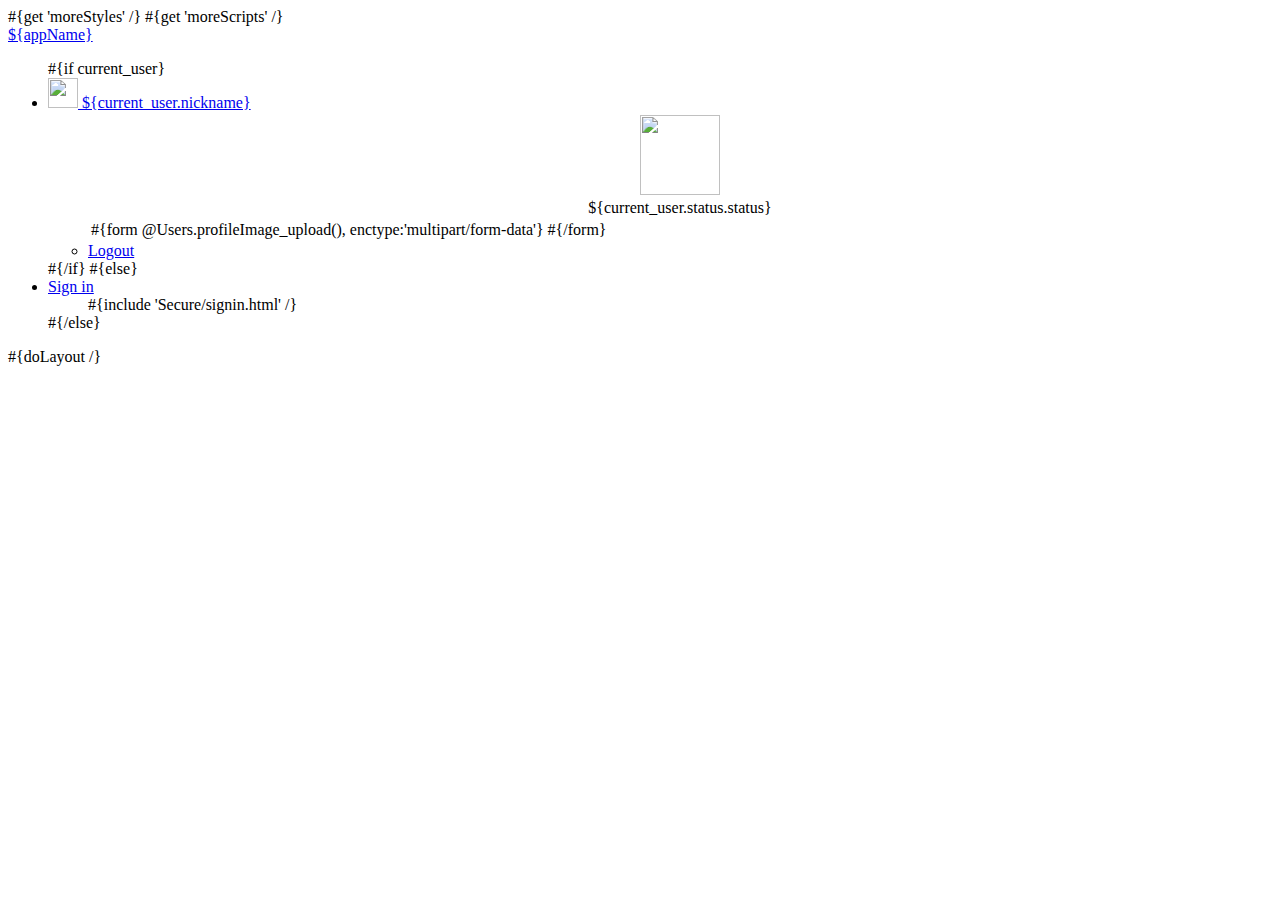
==== app/views/main.html @ 28e7b935 "Dropdown 적용중" ====
<!DOCTYPE html>

<html>
  <head>
    <title>${appName}</title>
    <meta charset="${_response_encoding}">
    <link rel="stylesheet" media="screen"
          href="@{'/public/stylesheets/main.css'}">
    <link rel="stylesheet" media="screen"
          href="@{'/public/stylesheets/bootstrap.css'}">
    <link rel="stylesheet" media="screen"
          href="@{'/public/stylesheets/bootstrap-responsive.css'}">
    #{get 'moreStyles' /}
    <link rel="shortcut icon" type="image/png"
          href="@{'/public/images/favicon.png'}">

    <script src="@{'/public/javascripts/jquery-1.7.2.min.js'}"
            type="text/javascript" charset="${_response_encoding}"></script>
    #{get 'moreScripts' /}

    <script language="javascript">
      $(document).ready(function() {
      $('.dropdown-toggle').dropdown();
      });
    </script>

  </head>
  <body>
    <div id="flash" class="flash_html" style="display:none;" >
      #{if flash.message}
      ${flash.message}
      #{/if}
    </div>
    
    <!-- Navigation -->
    <div class="navbar navbar-fixed-top">
      <div class="navbar-inner">
        <div class="container">

          <a class="btn btn-navbar" data-toggle="collapse" data-target=".nav-collapse">
            <span class="icon-bar"></span>
            <span class="icon-bar"></span>
            <span class="icon-bar"></span>
          </a>

          <a class="brand" href="/">${appName}</a>
          <ul class="nav pull-right">
            #{if current_user}
            <li class="dropdown" id="user-menu">
              <a href="#user-menu" class="dropdown-toggle" data-toggle="dropdown">
                <img src="@{Users.userPhoto(current_user.id)}" style="width:30px;height:30px;" />
                ${current_user.nickname}
                <b class="caret"></b>
              </a>

              <!-- User info -->
              <ul class="dropdown-menu">
                <table  style="width:100%;">
                  <tr >
                    <td colspan="2" style="text-align:center">
                      <div id="profile-image">
                        <a href="#"><img src="@{Users.userPhoto(current_user.id)}" style="width:80px;height:80px;" onclick="javascript:document.getElementById('user_profileImage').click(); return false;" /></a>
                      </div>
                      <span>${current_user.status.status}</span>
                    </td>
                  </tr>
                  <tr>
                    <td>
                      #{form @Users.profileImage_upload(), enctype:'multipart/form-data'}
                      <input type="file" id="user_profileImage" name="profileImage" style="visibility:hidden;position:absolute;top:0;left:0" onchange="javascript:alert('hello');document.forms[0].submit();">
                      #{/form}
                    </td>
                  </tr>
                </table>

                <li><a href="/logout">Logout</a></li>

              </ul>
            </li>
            #{/if}

            #{else}
            <li class="dropdown" id="signin-menu">
              <a href="#signin-menu" class="dropdown-toggle" data-toggle="dropdown">
                Sign in
                <b class="caret"></b>
              </a>

              <ul class="dropdown-menu">
                #{include 'Secure/signin.html' /}
              </ul>

            </li>

            #{/else}
          </ul>

        </div>
      </div>
    </div>

    <!-- Content -->
    <div class="container">
      #{doLayout /}
    </div>
    
    <script type="text/javascript">
      function notify(flash_message){
      // jQuery: reference div, load in message, and fade in
      var flash_div = $(".flash_html");
      flash_div.html(flash_message);
      flash_div.attr('class', 'flash_ajax');
      flash_div.fadeIn("fast");
      
      // use Javascript timeout function to delay calling
      // our jQuery fadeOut, and hide
      setTimeout(function(){
      flash_div.fadeOut("fast", function(){
      flash_div.html("");
      flash_div.attr('class', 'flash_html');
      flash_div.hide();
      })
      }, 2000);
      }
      var flash_message = $.trim($(".flash_html").html());
      // call our flash display function
      if (flash_message != "") {
      notify(flash_message);
      }
    </script>

    <!-- Lazy script loading -->
    <script src="@{'/public/javascripts/bootstrap.js'}"
            type="text/javascript" charset="${_response_encoding}"></script>
    <script src="@{'/public/javascripts/bootstrap-alert.js'}"
            type="text/javascript" charset="${_response_encoding}"></script>
    <script src="@{'/public/javascripts/bootstrap-dropdown.js'}"
            type="text/javascript" charset="${_response_encoding}"></script>

  </body>
</html>
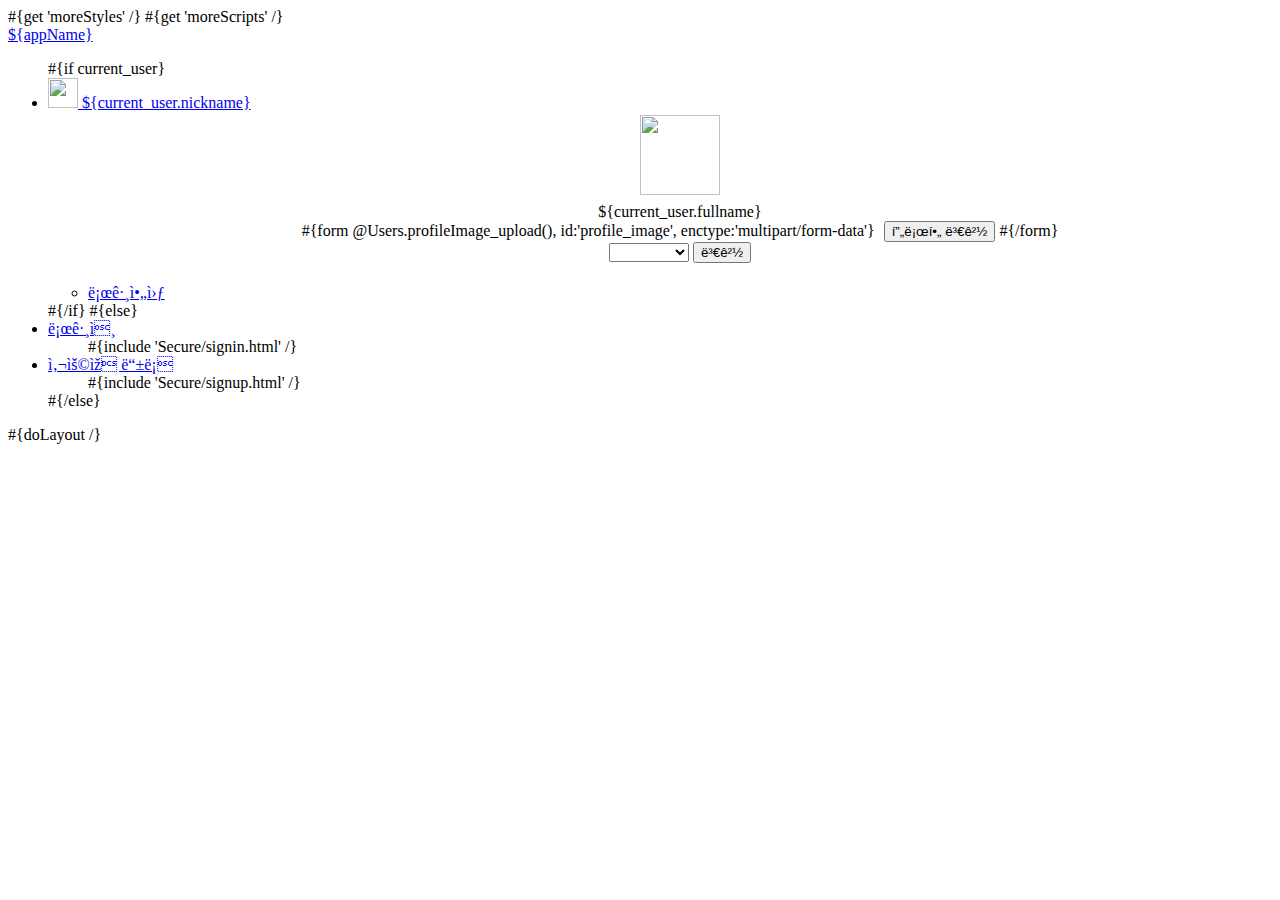
==== commit e4a4df3a: "회원 가입 UI 수정" ====
--- a/app/views/main.html
+++ b/app/views/main.html
@@ -19,9 +19,9 @@
     #{get 'moreScripts' /}
 
     <script language="javascript">
-      $(document).ready(function() {
-      $('.dropdown-toggle').dropdown();
-      });
+  $(document).ready(function() {
+    $('.dropdown-toggle').dropdown();
+  });
     </script>
 
   </head>
@@ -31,17 +31,17 @@
       ${flash.message}
       #{/if}
     </div>
-    
+
     <!-- Navigation -->
     <div class="navbar navbar-fixed-top">
       <div class="navbar-inner">
         <div class="container">
 
-          <a class="btn btn-navbar" data-toggle="collapse" data-target=".nav-collapse">
-            <span class="icon-bar"></span>
-            <span class="icon-bar"></span>
-            <span class="icon-bar"></span>
-          </a>
+          <!-- <a class="btn btn-navbar" data-toggle="collapse" data-target=".nav-collapse"> -->
+          <!--   <span class="icon-bar"></span> -->
+          <!--   <span class="icon-bar"></span> -->
+          <!--   <span class="icon-bar"></span> -->
+          <!-- </a> -->
 
           <a class="brand" href="/">${appName}</a>
           <ul class="nav pull-right">
@@ -57,23 +57,44 @@
               <ul class="dropdown-menu">
                 <table  style="width:100%;">
                   <tr >
-                    <td colspan="2" style="text-align:center">
-                      <div id="profile-image">
-                        <a href="#"><img src="@{Users.userPhoto(current_user.id)}" style="width:80px;height:80px;" onclick="javascript:document.getElementById('user_profileImage').click(); return false;" /></a>
-                      </div>
-                      <span>${current_user.status.status}</span>
+                    <td style="text-align:center;">
+                      <img src="@{Users.userPhoto(current_user.id)}" style="width:80px;height:80px;" />
                     </td>
                   </tr>
                   <tr>
-                    <td>
-                      #{form @Users.profileImage_upload(), enctype:'multipart/form-data'}
-                      <input type="file" id="user_profileImage" name="profileImage" style="visibility:hidden;position:absolute;top:0;left:0" onchange="javascript:alert('hello');document.forms[0].submit();">
-                      #{/form}
+                    <td style="text-align:center">
+                      <span>${current_user.fullname}</span>
+                      <br />
+
+                      <div>
+                        #{form @Users.profileImage_upload(), id:'profile_image', enctype:'multipart/form-data'}
+                        <input id="user_profileImage" name="profileImage" style="visibility:hidden; width:1px;" type="file" onchange="submitProfileImage();">
+                        <button class="btn" onclick="javascript:document.getElementById('user_profileImage').click(); return false;">프로필 변경</button>
+                        <!-- <input type="submit" name="submit" class="btn" style="width:60px;" value="등록" /> -->
+                        #{/form}
+
+                      </div>
+
+                      <div>
+                        <form action="/users/status_select" method="post">
+                          <select name='status_id' id="status_id" style="width:80px; margin-bottom:0;">
+                            <option></option>
+                            #{list items:all_status, as:'status'}
+
+                            <option value='${status.id}' #{if status.id == current_user.status.id}selected#{/if}>${status.status}</option>
+
+                            #{/list}
+                          </select>
+                          <input type="submit" class="btn" id="signin" value="변경" />
+                        </form>
+                      </div>
+
                     </td>
                   </tr>
                 </table>
+                <br />
 
-                <li><a href="/logout">Logout</a></li>
+                <li><a href="/logout">로그아웃</a></li>
 
               </ul>
             </li>
@@ -82,16 +103,23 @@
             #{else}
             <li class="dropdown" id="signin-menu">
               <a href="#signin-menu" class="dropdown-toggle" data-toggle="dropdown">
-                Sign in
+                로그인
                 <b class="caret"></b>
               </a>
-
               <ul class="dropdown-menu">
                 #{include 'Secure/signin.html' /}
               </ul>
-
             </li>
 
+            <li class="dropdown" id="signup-menu">
+              <a href="#signup-menu" class="dropdown-toggle" data-toggle="dropdown">
+                사용자 등록
+                <b class="caret"></b>
+              </a>
+              <ul class="dropdown-menu">
+                #{include 'Secure/signup.html' /}
+              </ul>
+            </li>
             #{/else}
           </ul>
 
@@ -103,30 +131,35 @@
     <div class="container">
       #{doLayout /}
     </div>
-    
+
     <script type="text/javascript">
-      function notify(flash_message){
-      // jQuery: reference div, load in message, and fade in
-      var flash_div = $(".flash_html");
-      flash_div.html(flash_message);
-      flash_div.attr('class', 'flash_ajax');
-      flash_div.fadeIn("fast");
-      
-      // use Javascript timeout function to delay calling
-      // our jQuery fadeOut, and hide
-      setTimeout(function(){
-      flash_div.fadeOut("fast", function(){
-      flash_div.html("");
-      flash_div.attr('class', 'flash_html');
-      flash_div.hide();
-      })
-      }, 2000);
-      }
-      var flash_message = $.trim($(".flash_html").html());
-      // call our flash display function
-      if (flash_message != "") {
-      notify(flash_message);
-      }
+              function notify(flash_message) {
+                // jQuery: reference div, load in message, and fade in
+                var flash_div = $(".flash_html");
+                flash_div.html(flash_message);
+                flash_div.attr('class', 'flash_ajax');
+                flash_div.fadeIn("fast");
+
+                // use Javascript timeout function to delay calling
+                // our jQuery fadeOut, and hide
+                setTimeout(function(){
+                  flash_div.fadeOut("fast", function(){
+                    flash_div.html("");
+                    flash_div.attr('class', 'flash_html');
+                    flash_div.hide();
+                  })
+                }, 2000);
+              }
+
+              var flash_message = $.trim($(".flash_html").html());
+              // call our flash display function
+              if (flash_message != "") {
+                notify(flash_message);
+              }
+
+              function submitProfileImage() {
+                document.forms.profile_image.submit();
+              }
     </script>
 
     <!-- Lazy script loading -->
@@ -136,6 +169,8 @@
             type="text/javascript" charset="${_response_encoding}"></script>
     <script src="@{'/public/javascripts/bootstrap-dropdown.js'}"
             type="text/javascript" charset="${_response_encoding}"></script>
+    <script src="@{'/public/javascripts/bootstrap-modal.js'}"
+            type="text/javascript" charset="${_response_encoding}"></script>
 
   </body>
 </html>
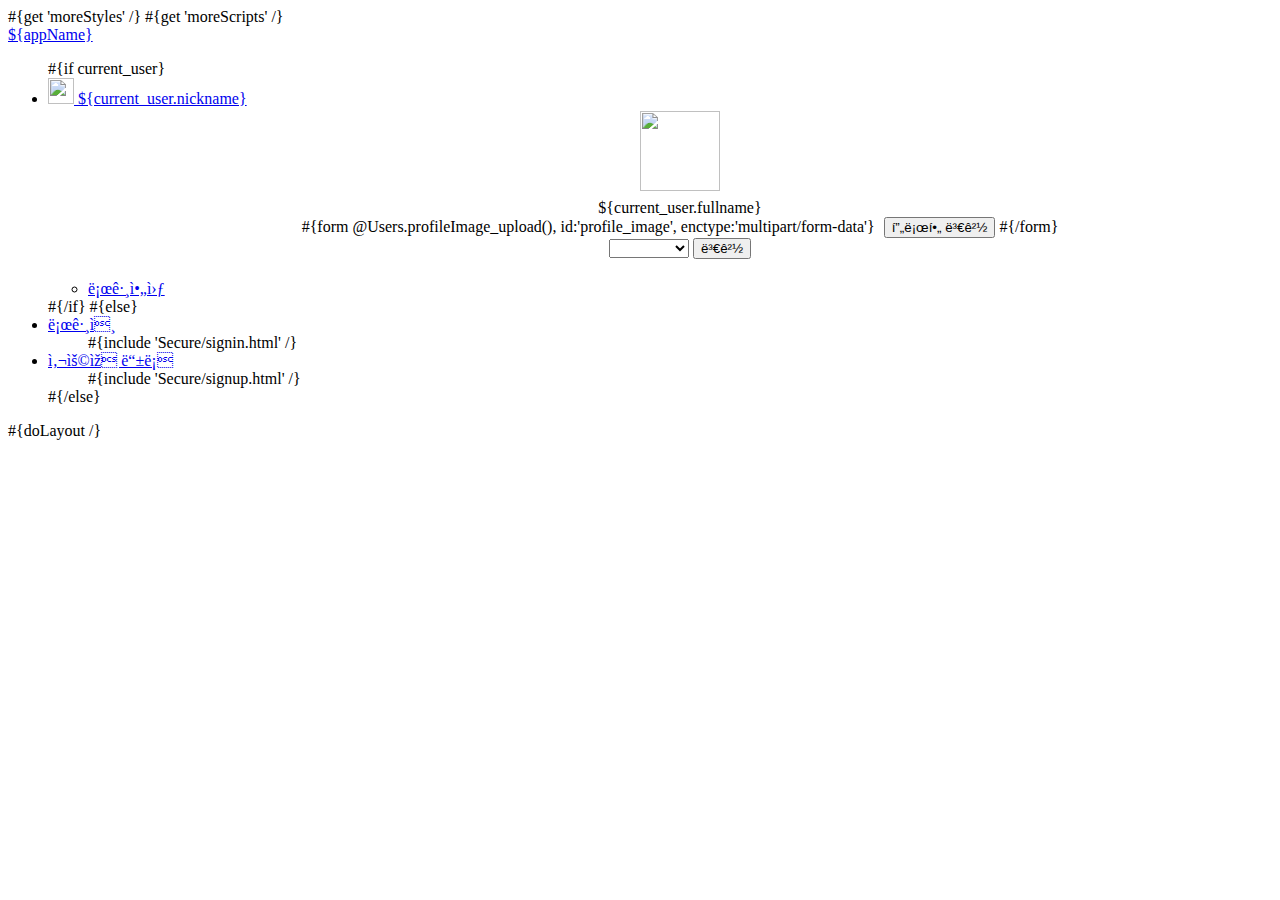
==== commit c4f13095: "CSS Styling" ====
--- a/app/views/main.html
+++ b/app/views/main.html
@@ -4,6 +4,7 @@
   <head>
     <title>${appName}</title>
     <meta charset="${_response_encoding}">
+    <meta name="viewport" content="width=device-width, initial-scale=1.0">
     <link rel="stylesheet" media="screen"
           href="@{'/public/stylesheets/main.css'}">
     <link rel="stylesheet" media="screen"
@@ -37,23 +38,18 @@
       <div class="navbar-inner">
         <div class="container">
 
-          <!-- <a class="btn btn-navbar" data-toggle="collapse" data-target=".nav-collapse"> -->
-          <!--   <span class="icon-bar"></span> -->
-          <!--   <span class="icon-bar"></span> -->
-          <!--   <span class="icon-bar"></span> -->
-          <!-- </a> -->
+          <a class="brand" href="/">${appName}</a>
 
-          <a class="brand" href="/">${appName}</a>
+          <!-- User info -->
           <ul class="nav pull-right">
             #{if current_user}
             <li class="dropdown" id="user-menu">
               <a href="#user-menu" class="dropdown-toggle" data-toggle="dropdown">
-                <img src="@{Users.userPhoto(current_user.id)}" style="width:30px;height:30px;" />
+                <img src="@{Users.userPhoto(current_user.id)}" style="width:26px;height:26px;" />
                 ${current_user.nickname}
                 <b class="caret"></b>
               </a>
 
-              <!-- User info -->
               <ul class="dropdown-menu">
                 <table  style="width:100%;">
                   <tr >
@@ -132,6 +128,7 @@
       #{doLayout /}
     </div>
 
+    <!-- Lazy script loading -->
     <script type="text/javascript">
               function notify(flash_message) {
                 // jQuery: reference div, load in message, and fade in
@@ -162,7 +159,6 @@
               }
     </script>
 
-    <!-- Lazy script loading -->
     <script src="@{'/public/javascripts/bootstrap.js'}"
             type="text/javascript" charset="${_response_encoding}"></script>
     <script src="@{'/public/javascripts/bootstrap-alert.js'}"
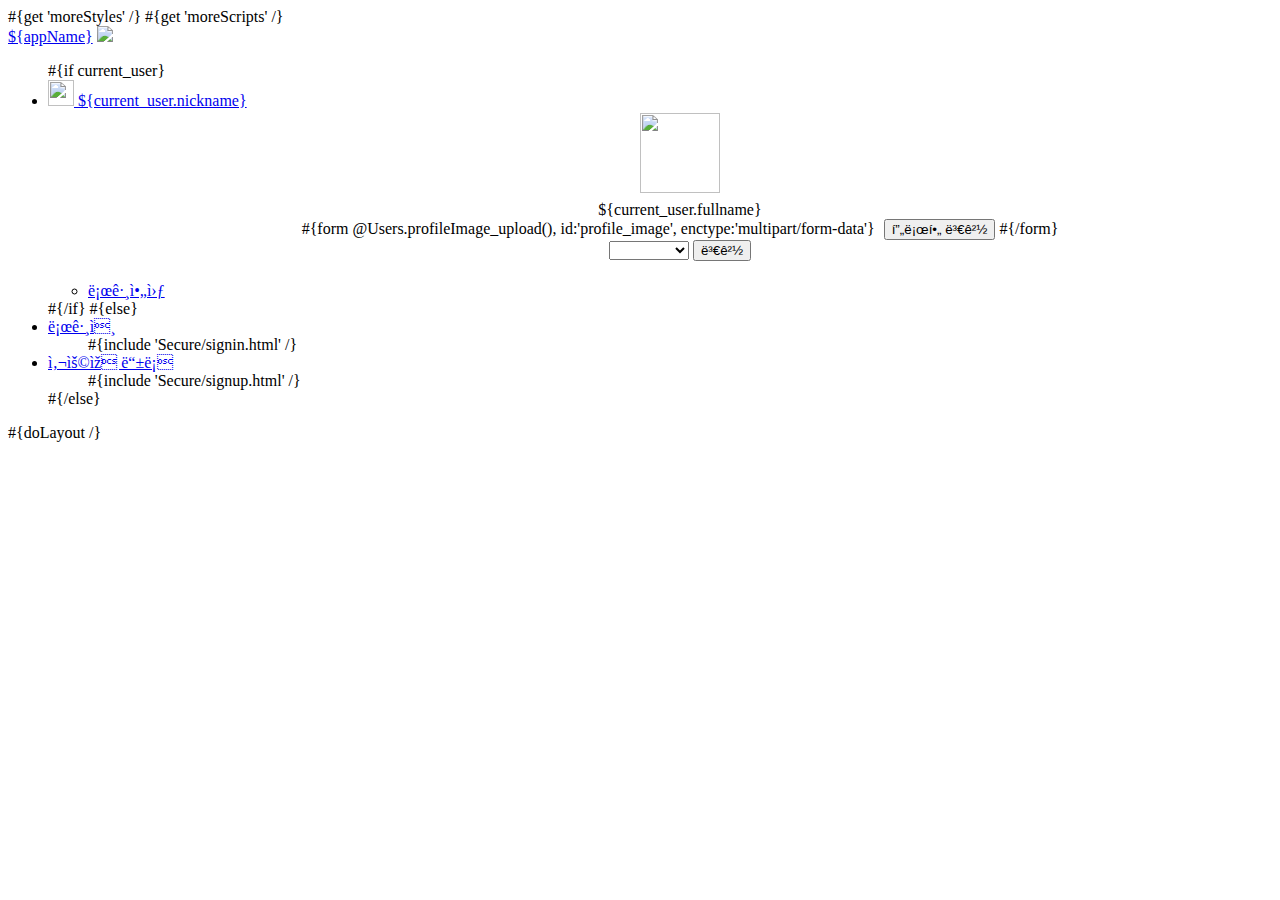
==== commit 9ad8a609: "카카오 링크 추가" ====
--- a/app/views/main.html
+++ b/app/views/main.html
@@ -23,6 +23,18 @@
   $(document).ready(function() {
     $('.dropdown-toggle').dropdown();
   });
+  $(function() {
+	var msg = "그룹을 위한 커뮤니티, 그루머";
+	var url = "http://218.38.12.163:9000/";
+	var appid = "http://218.38.12.163:9000/";
+	var appver = "2.0";
+	var appname = "Groummer";
+	var link = new com.kakao.talk.KakaoLink(msg, url, appid, appver, appname);
+	       $("#kakao").click(function() {// button click event
+		        link.execute();
+	       });
+	});
+  
     </script>
 
   </head>
@@ -38,7 +50,8 @@
       <div class="navbar-inner">
         <div class="container">
 
-          <a class="brand" href="/">${appName}</a>
+          <a class="brand" style="margin-top:5px;" href="/">${appName}</a>
+		  <a href="#" onclick="return false;" id="kakao"><img src="public/images/kakao.jpg" style="height:50px;" /></a>
 
           <!-- User info -->
           <ul class="nav pull-right">
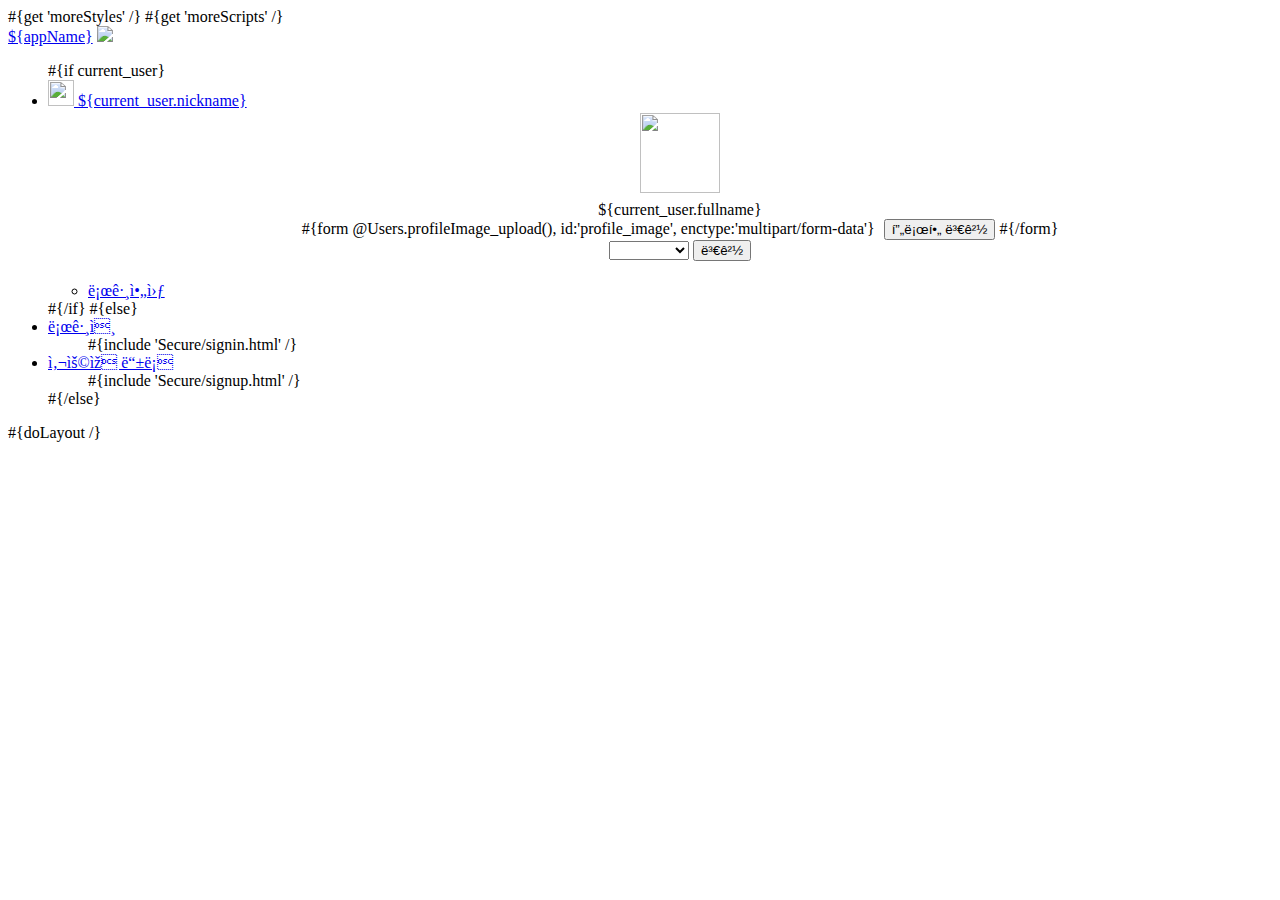
==== commit a900c5c9: "카카오톡 링크 적용" ====
--- a/app/views/main.html
+++ b/app/views/main.html
@@ -17,6 +17,8 @@
 
     <script src="@{'/public/javascripts/jquery-1.7.2.min.js'}"
             type="text/javascript" charset="${_response_encoding}"></script>
+    <script src="@{'/public/javascripts/kakaoLink.js'}"
+            type="text/javascript" charset="${_response_encoding}"></script>
     #{get 'moreScripts' /}
 
     <script language="javascript">
@@ -34,7 +36,6 @@
 		        link.execute();
 	       });
 	});
-  
     </script>
 
   </head>
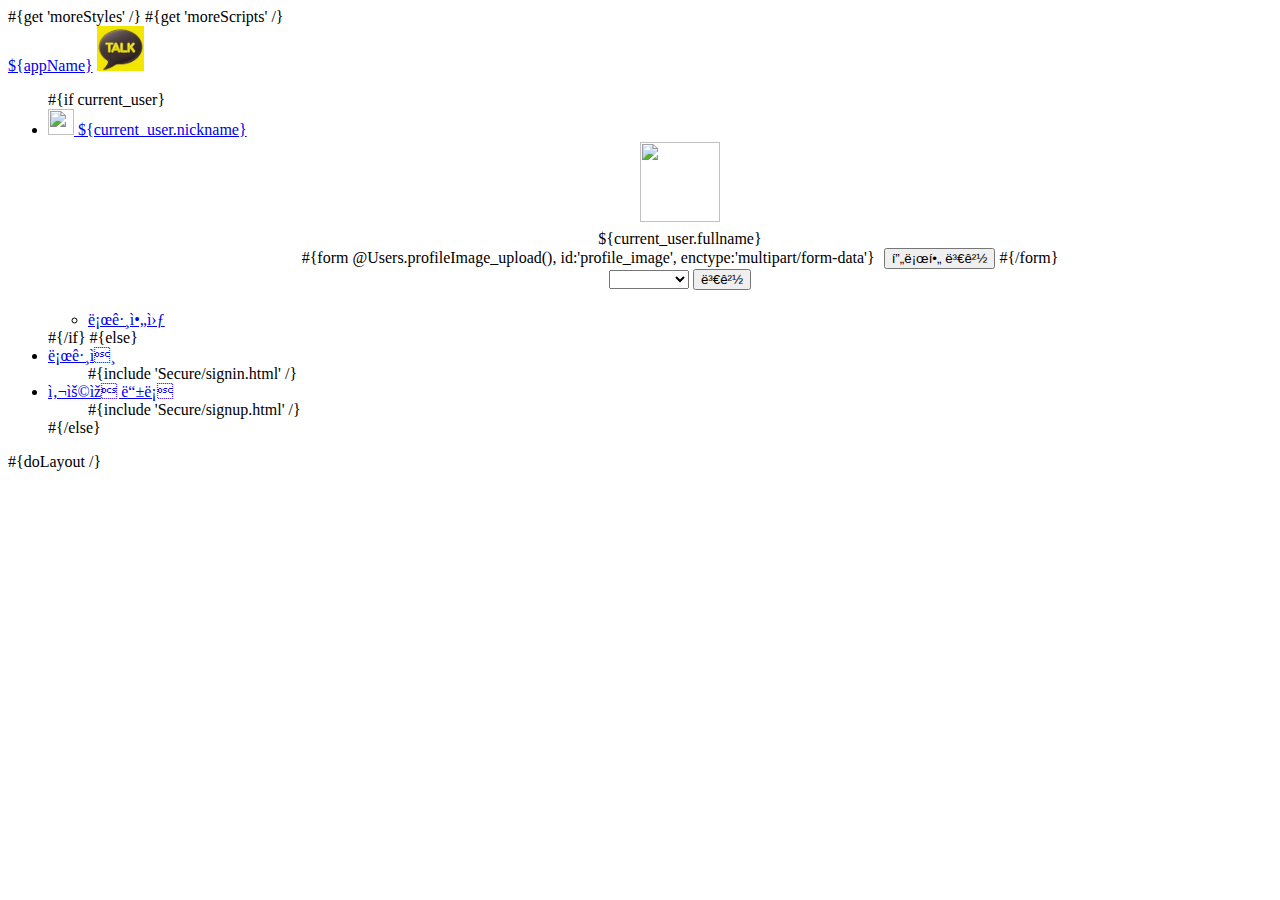
==== commit 2a7e48a4: "상세 페이지 구현" ====
--- a/app/views/main.html
+++ b/app/views/main.html
@@ -26,16 +26,28 @@
     $('.dropdown-toggle').dropdown();
   });
   $(function() {
-	var msg = "그룹을 위한 커뮤니티, 그루머";
-	var url = "http://218.38.12.163:9000/";
-	var appid = "http://218.38.12.163:9000/";
-	var appver = "2.0";
-	var appname = "Groummer";
-	var link = new com.kakao.talk.KakaoLink(msg, url, appid, appver, appname);
-	       $("#kakao").click(function() {// button click event
-		        link.execute();
-	       });
-	});
+    var msg = "그룹을 위한 커뮤니티, 그루머";
+    var url = "http://218.38.12.163:9000/";
+    var appid = "http://218.38.12.163:9000/";
+    var appver = "2.0";
+    var appname = "Groummer";
+    var link = new com.kakao.talk.KakaoLink(msg, url, appid, appver, appname);
+    $("#kakao").click(function() {// button click event
+      link.execute();
+    });
+  });
+
+
+
+function kakao(url) {
+  var msg = "그룹을 위한 커뮤니티, 그루머";
+  var url = url;
+  var appid = url;
+  var appver = "2.0";
+  var appname = "Groummer";
+  var link = new com.kakao.talk.KakaoLink(msg, url, appid, appver, appname);
+  link.execute();
+}
     </script>
 
   </head>
@@ -52,7 +64,7 @@
         <div class="container">
 
           <a class="brand" style="margin-top:5px;" href="/">${appName}</a>
-		  <a href="#" onclick="return false;" id="kakao"><img src="public/images/kakao.jpg" style="height:50px;" /></a>
+        <a href="#" onclick="return false;" id="kakao"><img src="/public/images/kakao.jpg" style="height:45px;" /></a>
 
           <!-- User info -->
           <ul class="nav pull-right">
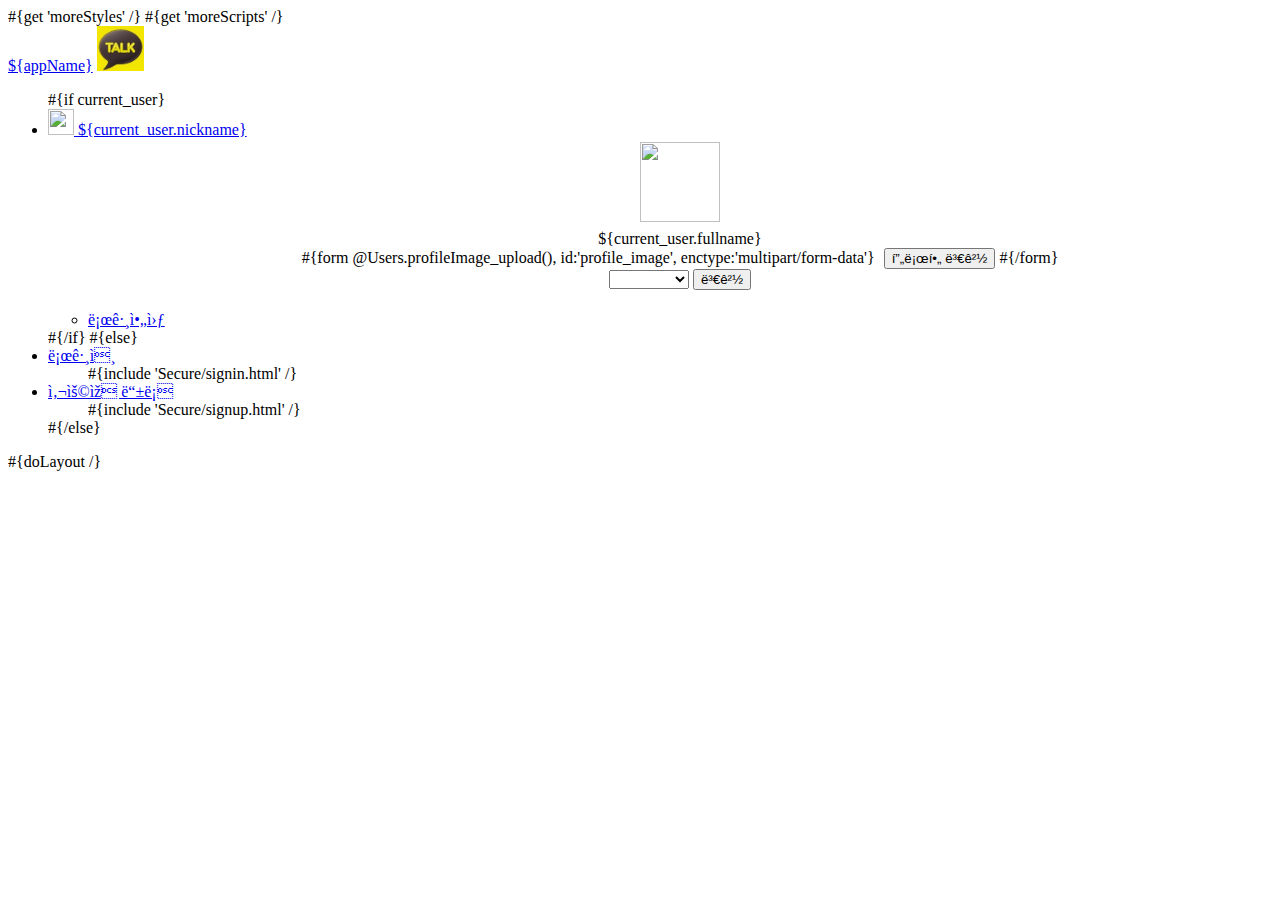
==== commit 59a776b5: "상세 페이지" ====
--- a/app/views/main.html
+++ b/app/views/main.html
@@ -39,10 +39,10 @@
 
 
 
-function kakao(url) {
+function kakao(a_url) {
   var msg = "그룹을 위한 커뮤니티, 그루머";
-  var url = url;
-  var appid = url;
+  var url = a_url;
+  var appid = a_url;
   var appver = "2.0";
   var appname = "Groummer";
   var link = new com.kakao.talk.KakaoLink(msg, url, appid, appver, appname);
